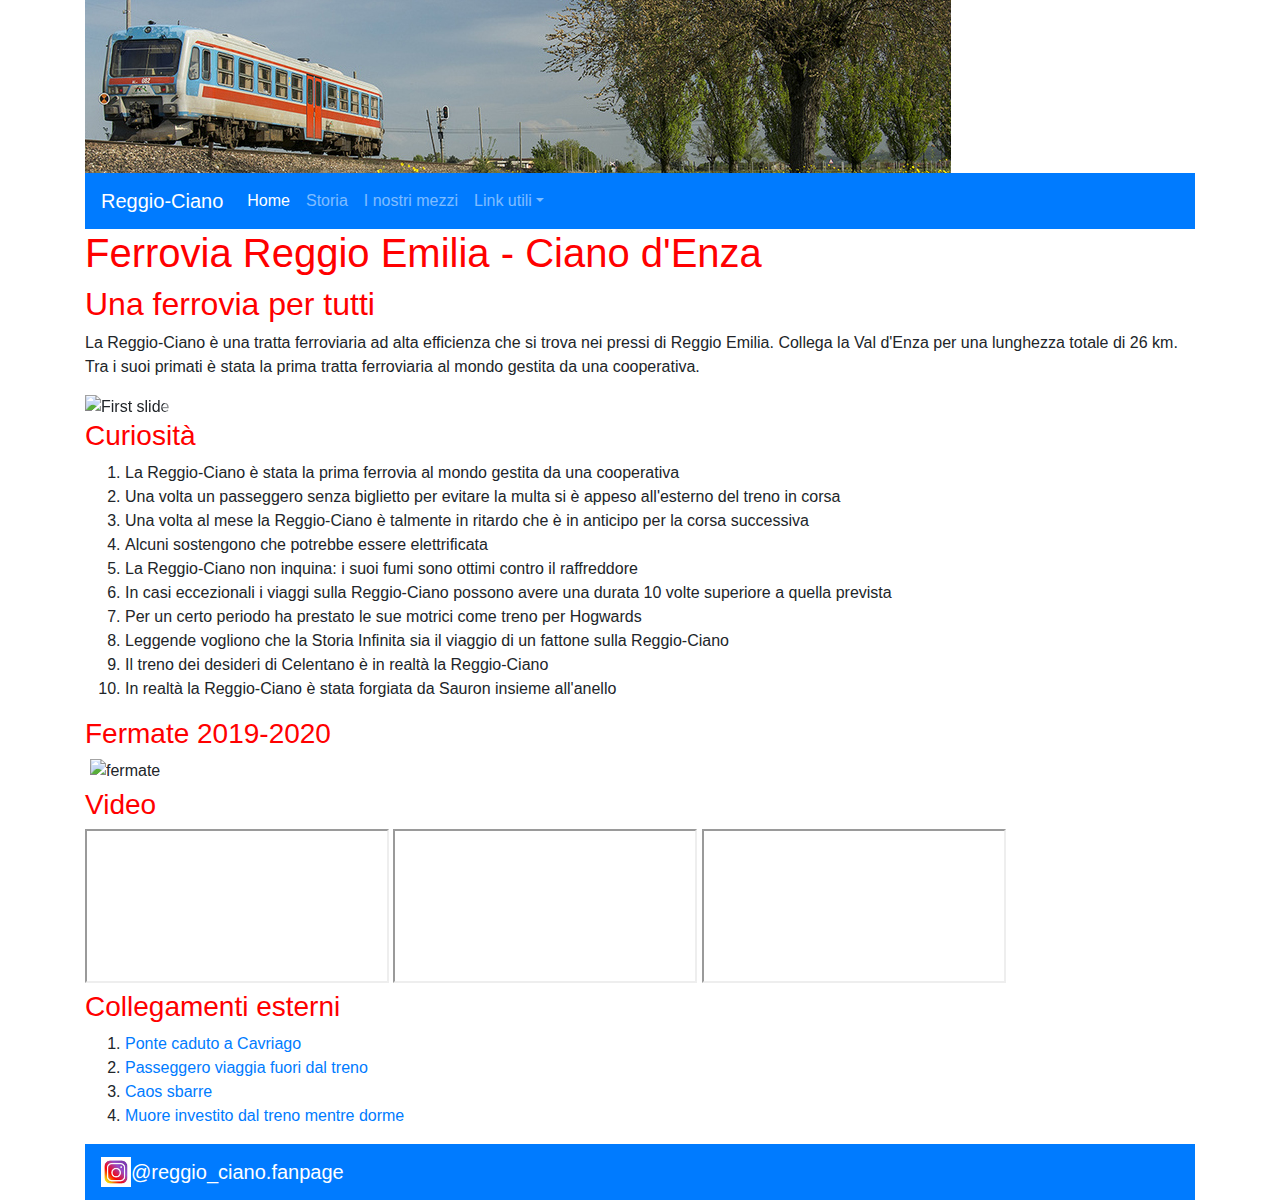
==== index.html @ 994e457c "Niovo commit" ====
<!DOCTYPE html>
<head>
  <title>Ferrovia Reggio-Ciano</title>
  <link rel="stylesheet" type="text/css" href="style.css">
  <link rel="stylesheet" href="https://stackpath.bootstrapcdn.com/bootstrap/4.4.1/css/bootstrap.min.css" integrity="sha384-Vkoo8x4CGsO3+Hhxv8T/Q5PaXtkKtu6ug5TOeNV6gBiFeWPGFN9MuhOf23Q9Ifjh" crossorigin="anonymous">
  <script src="https://code.jquery.com/jquery-3.2.1.slim.min.js" integrity="sha384-KJ3o2DKtIkvYIK3UENzmM7KCkRr/rE9/Qpg6aAZGJwFDMVNA/GpGFF93hXpG5KkN" crossorigin="anonymous"></script>
  <script src="https://cdnjs.cloudflare.com/ajax/libs/popper.js/1.12.9/umd/popper.min.js" integrity="sha384-ApNbgh9B+Y1QKtv3Rn7W3mgPxhU9K/ScQsAP7hUibX39j7fakFPskvXusvfa0b4Q" crossorigin="anonymous"></script>
  <script src="https://maxcdn.bootstrapcdn.com/bootstrap/4.0.0/js/bootstrap.min.js" integrity="sha384-JZR6Spejh4U02d8jOt6vLEHfe/JQGiRRSQQxSfFWpi1MquVdAyjUar5+76PVCmYl" crossorigin="anonymous"></script>
  <meta name="viewport" content="width=device-width, initial-scale=1">
</head>
<body>
  <div class="container">
    <img src="r2.jpg" alt="Reggio-Ciano01" id="reggio-ciano01">
    <nav class="navbar navbar-expand-lg navbar-dark bg-primary">
      <a class="navbar-brand" href="#">Reggio-Ciano</a>
      <button class="navbar-toggler" type="button" data-toggle="collapse" data-target="#navbarNavDropdown" aria-controls="navbarNavDropdown" aria-expanded="false" aria-label="Toggle navigation">
        <span class="navbar-toggler-icon"></span>
      </button>
      <div class="collapse navbar-collapse" id="navbarNavDropdown">
        <ul class="navbar-nav">
          <li class="nav-item active">
            <a class="nav-link" href="index.html">Home<span class="sr-only">(current)</span></a>
          </li>
          <li class="nav-item">
            <a class="nav-link" href="storia.html">Storia</a>
          </li>
          <li class="nav-item">
            <a class="nav-link" href="mezzi.html">I nostri mezzi</a>
          </li>
          <li class="nav-item dropdown">
            <a class="nav-link dropdown-toggle" href="#" id="navbarDropdownMenuLink" data-toggle="dropdown" aria-haspopup="true" aria-expanded="false">Link utili</a>
            <div class="dropdown-menu" aria-labelledby="navbarDropdownMenuLink">
              <a class="dropdown-item" href="https://www.tper.it/">Tper</a>
              <a class="dropdown-item" href="http://www.setaweb.it/">SETA</a>
              <a class="dropdown-item" href="https://www.trenitalia.com/">Trenitalia</a>
            </div>
          </li>
        </ul>
      </div>
    </nav>
    <h1>Ferrovia Reggio Emilia - Ciano d'Enza</h1>
    <h2>Una ferrovia per tutti</h2>
    <p>La Reggio-Ciano è una tratta ferroviaria ad alta efficienza che si trova nei pressi di Reggio Emilia. Collega la Val d'Enza per una lunghezza totale di 26 km. <span>Tra i suoi primati è stata la prima tratta ferroviaria al mondo gestita da una cooperativa.<span></p>
    <div id="carosello" class="carousel slide" data-ride="carousel">
      <ol class="carousel-indicators">
        <li data-target="#carosello" data-slide-to="0" class="active"></li>
        <li data-target="#carosello" data-slide-to="1"></li>
        <li data-target="#carosello" data-slide-to="2"></li>
        <li data-target="#carosello" data-slide-to="3"></li>
      </ol>
      <div class="carousel-inner">
        <div class="carousel-item active">
          <img class="d-block w-100" src="https://www.comune.bibbiano.re.it/upload/bibbiano/notizie/treno_2764_11787.jpg" alt="First slide">
        </div>
        <div class="carousel-item">
          <img class="d-block w-100" src="https://live.staticflickr.com/2900/14041262173_81bd579977_b.jpg" alt="Second slide">
        </div>
        <div class="carousel-item">
          <img class="d-block w-100" src="https://www.ilportaledeitreni.it/wp-content/uploads/2016/03/FER-ALn074-Ciano-CG-2014-09-13-13.19.13-_DSC0896.jpg" alt="Third slide">
        </div>
        <div class="carousel-item">
          <img class="d-block w-100" src="http://www.duegieditrice.it/wp-content/uploads/2010/10/FER_T3_7_Treno100Anni_ReggioEmiliaCianoDiEnza_LineaReggioEmiliaCianoDiEnza_Codemondo_2010_10_09_BruzzoMarco_BRU1873_wwwduegieditriceit.jpg" alt="Fourth slide">
        </div>
      </div>
      <a class="carousel-control-prev" href="#carosello" role="button" data-slide="prev">
        <span class="carousel-control-prev-icon" aria-hidden="true"></span>
        <span class="sr-only">Previous</span>
      </a>
      <a class="carousel-control-next" href="#carosello" role="button" data-slide="next">
        <span class="carousel-control-next-icon" aria-hidden="true"></span>
        <span class="sr-only">Next</span>
      </a>
    </div>
    <h3>Curiosità</h3>
    <ol>
      <li>La Reggio-Ciano è stata la prima ferrovia al mondo gestita da una cooperativa</li>
      <li>Una volta un passeggero senza biglietto per evitare la multa si è appeso all'esterno del treno in corsa</li>
      <li>Una volta al mese la Reggio-Ciano è talmente in ritardo che è in anticipo per la corsa successiva</li>
      <li>Alcuni sostengono che potrebbe essere elettrificata</li>
      <li>La Reggio-Ciano non inquina: i suoi fumi sono ottimi contro il raffreddore</li>
      <li>In casi eccezionali i viaggi sulla Reggio-Ciano possono avere una durata 10 volte superiore a quella prevista</li>
      <li>Per un certo periodo ha prestato le sue motrici come treno per Hogwards</li>
      <li>Leggende vogliono che la Storia Infinita sia il viaggio di un fattone sulla Reggio-Ciano</li>
      <li>Il treno dei desideri di Celentano è in realtà la Reggio-Ciano</li>
      <li>In realtà la Reggio-Ciano è stata forgiata da Sauron insieme all'anello</li>
    </ol>
    <h3>Fermate 2019-2020</h3>
    <img src="https://www.tper.it/sites/tper.it/files/styles/ragno-large/public/RAGNI/image4798.jpg?itok=Me24ZWqA" alt="fermate" id="fermate" class="imgmezzi">
    <h3>Video</h3>
    <iframe src = "https://media.gedidigital.it/repubblicatv/file/2015/04/22/254432/254432-multi-auto-trenofuoriu.mp4"  alt="Passeggero fuori dal treno"></iframe>
    <iframe src = "https://www.youtube.com/embed/ncxnjKlGkEA"  alt="Viaggio in treno"></iframe>
    <iframe src = "https://www.youtube.com/embed/T8q4MXM64kw"  alt="Treni"></iframe>
    <h3>Collegamenti esterni</h3>
    <ol>
      <li>
        <a href="https://www.reggionline.com/cavriago-camion-si-incastra-al-ponte-ferrovia-chiuse-la-strada-la-reggio-ciano-disastro-foto-video/">Ponte caduto a Cavriago</a>
      </li>
      <li>
        <a href="https://video.gazzettadireggio.gelocal.it/locale/follia-in-treno-viaggia-appeso-fuori-dal-vagone/42166/42258">Passeggero viaggia fuori dal treno</a></li>
      <li>
        <a href="https://www.ilrestodelcarlino.it/reggio-emilia/cronaca/ciano-treno-1.4796779">Caos sbarre</a>
      </li>
      <li>
        <a href="https://www.ilrestodelcarlino.it/reggio-emilia/cronaca/bibbiano-morto-1.4568503">Muore investito dal treno mentre dorme</a>
      </li>
    </ol>
    <nav class="navbar navbar-dark bg-primary">
      <a class="navbar-brand" href="https://www.instagram.com/reggio_ciano.fanpage/"><img src="[data-uri]"width="30" height="30" class="d-inline-block align-top" alt="instagram">@reggio_ciano.fanpage</a>
    </nav>
  </div>
</body>
---- style.css ----
body{
  background-color: #05cafc;
  font-size: 1.5em;
  color: grey
}

h1,h2,h3{
  color: red
}

span:hover{
  color: green
}

a{
  color: white
}

.imgmezzi{
  width: 400px;
  padding-left: 5px;
  padding-bottom: 5px;
  border: 5px;
}

.imgmezzi:hover{
  border: 5px solid red
}

table{
  border-collapse: collapse;
  border: 1px solid black;
  float: right;
}

tr{
  border-collapse: collapse;
  border: 0.25px solid black
}

tr:hover{
  background-color: green;
}

td{
  color: whitesmoke;
  border-collapse: collapse;
  border: 0.25px solid black;
  float: left;
  width: 300px
}

li:hover{
  color: green
}

a:hover{
  color: blue
}
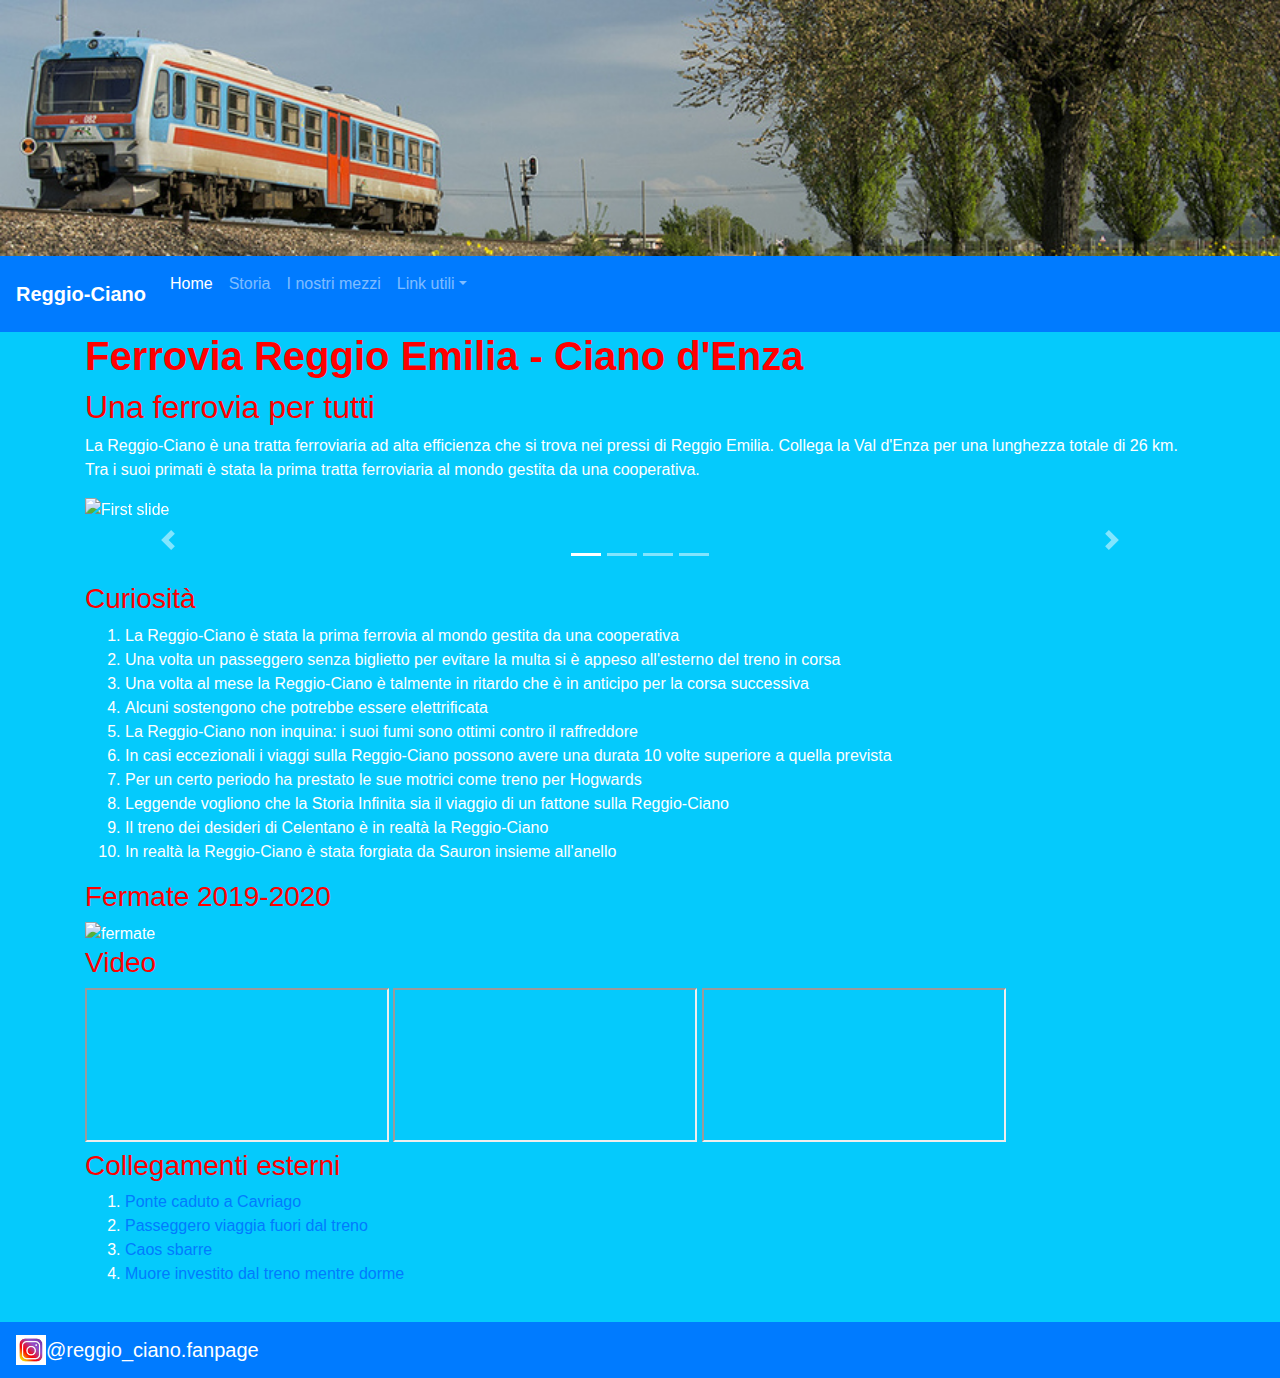
==== commit 46b1d25b: "Nuovo commit" ====
--- a/index.html
+++ b/index.html
@@ -9,36 +9,36 @@
   <meta name="viewport" content="width=device-width, initial-scale=1">
 </head>
 <body>
+  <img src="r2.jpg" alt="Reggio-Ciano01" id="reggio-ciano01">
+  <nav class="navbar navbar-expand-lg navbar-dark bg-primary">
+    <a class="navbar-brand" href="#"><b>Reggio-Ciano</b></a>
+    <button class="navbar-toggler" type="button" data-toggle="collapse" data-target="#navbarNavDropdown" aria-controls="navbarNavDropdown" aria-expanded="false" aria-label="Toggle navigation">
+      <span class="navbar-toggler-icon"></span>
+    </button>
+    <div class="collapse navbar-collapse" id="navbarNavDropdown">
+      <ul class="navbar-nav">
+        <li class="nav-item active">
+          <a class="nav-link" href="index.html">Home<span class="sr-only">(current)</span></a>
+        </li>
+        <li class="nav-item">
+          <a class="nav-link" href="storia.html">Storia</a>
+        </li>
+        <li class="nav-item">
+          <a class="nav-link" href="mezzi.html">I nostri mezzi</a>
+        </li>
+        <li class="nav-item dropdown">
+          <a class="nav-link dropdown-toggle" href="#" id="navbarDropdownMenuLink" data-toggle="dropdown" aria-haspopup="true" aria-expanded="false">Link utili</a>
+          <div class="dropdown-menu" aria-labelledby="navbarDropdownMenuLink">
+            <a class="dropdown-item" href="https://www.tper.it/">Tper</a>
+            <a class="dropdown-item" href="http://www.setaweb.it/">SETA</a>
+            <a class="dropdown-item" href="https://www.trenitalia.com/">Trenitalia</a>
+          </div>
+        </li>
+      </ul>
+    </div>
+  </nav>
   <div class="container">
-    <img src="r2.jpg" alt="Reggio-Ciano01" id="reggio-ciano01">
-    <nav class="navbar navbar-expand-lg navbar-dark bg-primary">
-      <a class="navbar-brand" href="#">Reggio-Ciano</a>
-      <button class="navbar-toggler" type="button" data-toggle="collapse" data-target="#navbarNavDropdown" aria-controls="navbarNavDropdown" aria-expanded="false" aria-label="Toggle navigation">
-        <span class="navbar-toggler-icon"></span>
-      </button>
-      <div class="collapse navbar-collapse" id="navbarNavDropdown">
-        <ul class="navbar-nav">
-          <li class="nav-item active">
-            <a class="nav-link" href="index.html">Home<span class="sr-only">(current)</span></a>
-          </li>
-          <li class="nav-item">
-            <a class="nav-link" href="storia.html">Storia</a>
-          </li>
-          <li class="nav-item">
-            <a class="nav-link" href="mezzi.html">I nostri mezzi</a>
-          </li>
-          <li class="nav-item dropdown">
-            <a class="nav-link dropdown-toggle" href="#" id="navbarDropdownMenuLink" data-toggle="dropdown" aria-haspopup="true" aria-expanded="false">Link utili</a>
-            <div class="dropdown-menu" aria-labelledby="navbarDropdownMenuLink">
-              <a class="dropdown-item" href="https://www.tper.it/">Tper</a>
-              <a class="dropdown-item" href="http://www.setaweb.it/">SETA</a>
-              <a class="dropdown-item" href="https://www.trenitalia.com/">Trenitalia</a>
-            </div>
-          </li>
-        </ul>
-      </div>
-    </nav>
-    <h1>Ferrovia Reggio Emilia - Ciano d'Enza</h1>
+    <h1><b>Ferrovia Reggio Emilia - Ciano d'Enza</b></h1>
     <h2>Una ferrovia per tutti</h2>
     <p>La Reggio-Ciano è una tratta ferroviaria ad alta efficienza che si trova nei pressi di Reggio Emilia. Collega la Val d'Enza per una lunghezza totale di 26 km. <span>Tra i suoi primati è stata la prima tratta ferroviaria al mondo gestita da una cooperativa.<span></p>
     <div id="carosello" class="carousel slide" data-ride="carousel">
@@ -50,7 +50,7 @@
       </ol>
       <div class="carousel-inner">
         <div class="carousel-item active">
-          <img class="d-block w-100" src="https://www.comune.bibbiano.re.it/upload/bibbiano/notizie/treno_2764_11787.jpg" alt="First slide">
+          <img class="d-block w-100" src="http://www.trainsimhobby.net/galleriafotografica/albums/userpics/normal_TPER_ALn073_Reggio_Emilia_001.jpg" alt="First slide">
         </div>
         <div class="carousel-item">
           <img class="d-block w-100" src="https://live.staticflickr.com/2900/14041262173_81bd579977_b.jpg" alt="Second slide">
@@ -59,7 +59,7 @@
           <img class="d-block w-100" src="https://www.ilportaledeitreni.it/wp-content/uploads/2016/03/FER-ALn074-Ciano-CG-2014-09-13-13.19.13-_DSC0896.jpg" alt="Third slide">
         </div>
         <div class="carousel-item">
-          <img class="d-block w-100" src="http://www.duegieditrice.it/wp-content/uploads/2010/10/FER_T3_7_Treno100Anni_ReggioEmiliaCianoDiEnza_LineaReggioEmiliaCianoDiEnza_Codemondo_2010_10_09_BruzzoMarco_BRU1873_wwwduegieditriceit.jpg" alt="Fourth slide">
+          <img class="d-block w-100" src="https://www.ilportaledeitreni.it/wp-content/uploads/2016/09/scansione0001-12.jpg" alt="Fourth slide">
         </div>
       </div>
       <a class="carousel-control-prev" href="#carosello" role="button" data-slide="prev">
@@ -104,8 +104,8 @@
         <a href="https://www.ilrestodelcarlino.it/reggio-emilia/cronaca/bibbiano-morto-1.4568503">Muore investito dal treno mentre dorme</a>
       </li>
     </ol>
-    <nav class="navbar navbar-dark bg-primary">
-      <a class="navbar-brand" href="https://www.instagram.com/reggio_ciano.fanpage/"><img src="[data-uri]"width="30" height="30" class="d-inline-block align-top" alt="instagram">@reggio_ciano.fanpage</a>
-    </nav>
   </div>
+  <nav class="navbar navbar-dark bg-primary">
+    <a class="navbar-brand" href="https://www.instagram.com/reggio_ciano.fanpage/"><img src="[data-uri]"width="30" height="30" class="d-inline-block align-top" alt="instagram">@reggio_ciano.fanpage</a>
+  </nav>
 </body>--- a/style.css
+++ b/style.css
@@ -1,7 +1,18 @@
 body{
-  background-color: #05cafc;
+  background-color: #05cafc !important;
   font-size: 1.5em;
-  color: grey
+  color: white !important
+}
+
+#reggio-ciano01{
+  width: 100%
+}
+
+.center {
+  margin: auto;
+  width: 50%;
+  border: 3px solid green;
+  padding: 10px;
 }
 
 h1,h2,h3{
@@ -16,42 +27,38 @@
   color: white
 }
 
-.imgmezzi{
-  width: 400px;
-  padding-left: 5px;
-  padding-bottom: 5px;
-  border: 5px;
+table{
+  padding-top: 50px;
+  padding-left: 50px
 }
 
-.imgmezzi:hover{
-  border: 5px solid red
+.imgmezzi{
+  width: 30%;
+  border: 5px;
+  
 }
 
-table{
-  border-collapse: collapse;
-  border: 1px solid black;
-  float: right;
+#fermate{
+  width: 70%;
+  float: center
 }
 
-tr{
-  border-collapse: collapse;
-  border: 0.25px solid black
+#instagram{
+  width: 20px;
+  height: 20px;
+  display: block;
 }
 
 tr:hover{
   background-color: green;
 }
 
-td{
-  color: whitesmoke;
-  border-collapse: collapse;
-  border: 0.25px solid black;
-  float: left;
-  width: 300px
+li:hover{
+  color: green
 }
 
-li:hover{
-  color: green
+div{
+  padding-bottom: 20px
 }
 
 a:hover{
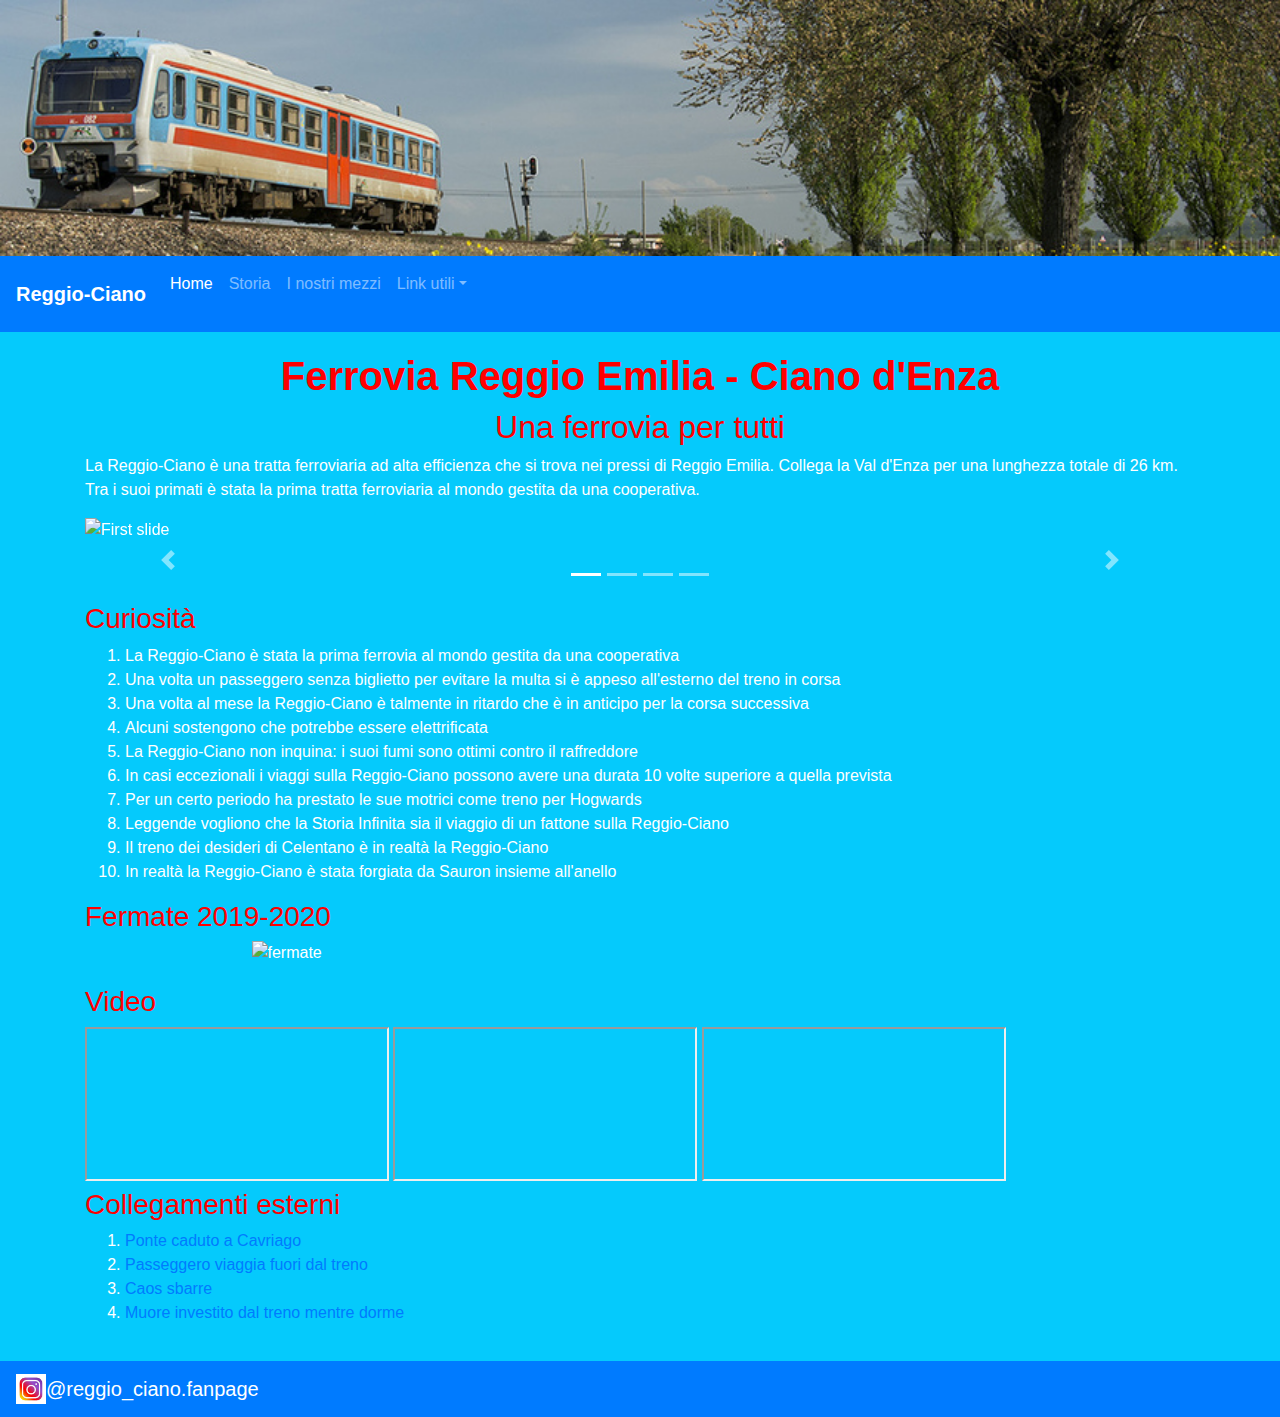
==== commit c6582dc9: "Nuovo commit" ====
--- a/index.html
+++ b/index.html
@@ -38,8 +38,8 @@
     </div>
   </nav>
   <div class="container">
-    <h1><b>Ferrovia Reggio Emilia - Ciano d'Enza</b></h1>
-    <h2>Una ferrovia per tutti</h2>
+    <h1 align="center"><b>Ferrovia Reggio Emilia - Ciano d'Enza</b></h1>
+    <h2 align="center">Una ferrovia per tutti</h2>
     <p>La Reggio-Ciano è una tratta ferroviaria ad alta efficienza che si trova nei pressi di Reggio Emilia. Collega la Val d'Enza per una lunghezza totale di 26 km. <span>Tra i suoi primati è stata la prima tratta ferroviaria al mondo gestita da una cooperativa.<span></p>
     <div id="carosello" class="carousel slide" data-ride="carousel">
       <ol class="carousel-indicators">
--- a/style.css
+++ b/style.css
@@ -13,6 +13,11 @@
   width: 50%;
   border: 3px solid green;
   padding: 10px;
+}
+
+h1{
+  color: red;
+  padding-top: 20px
 }
 
 h1,h2,h3{
@@ -40,7 +45,10 @@
 
 #fermate{
   width: 70%;
-  float: center
+  display: block;
+  margin-left: auto;
+  margin-right: auto;
+  margin-bottom: 20px
 }
 
 #instagram{
